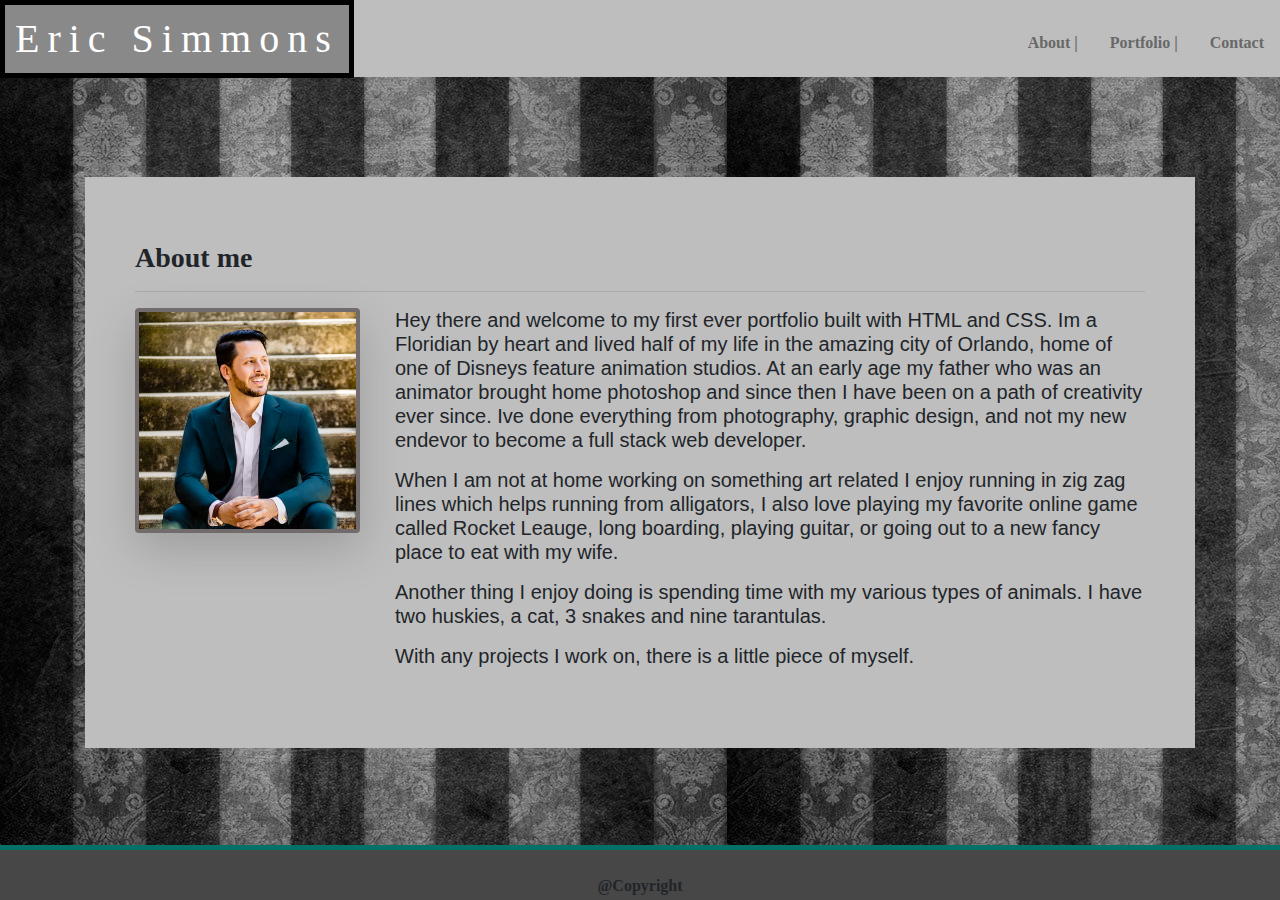
==== index.html @ 1e0750b4 "newest update to Port using bootstrap" ====
<!DOCTYPE html>
<html lang="en">

<head>
    <meta charset="UTF-8">
    <meta name="viewport" content="width=device-width, initial-scale=1.0">
    <meta http-equiv="X-UA-Compatible" content="ie=edge">
    <title>Portfolio 2.0</title>
    <link rel="stylesheet" type="text/css" href="Assets/css/reset.css">
    <link rel="stylesheet" type="text/css" href="Assets/css/style.css">
    <link rel="stylesheet" href="https://stackpath.bootstrapcdn.com/bootstrap/4.3.1/css/bootstrap.min.css"
        integrity="sha384-ggOyR0iXCbMQv3Xipma34MD+dH/1fQ784/j6cY/iJTQUOhcWr7x9JvoRxT2MZw1T" crossorigin="anonymous">



<body>



    <nav class="navbar">
        <a class="navbar-brand">
            <h1 class="border-5">Eric Simmons</h1>
        </a>
        <form class="form-inline">
            <a class="nav-link" href="index.html">About |
                <a class="nav-link" href="portfolio.html">Portfolio |
                    <a class="nav-link" href="contact.html"> Contact</a>
        </form>
    </nav>





    <div class="container">
        <div class="jumbotron jumbotron-fluid">

            <h3 class="aboutme">About me</h3>
            <hr>
            <div class="row">
                <div class="col-md-3">
                    <img id="happy" src="Assets\Images\my picture.jpg" class="shadow-lg img-thumbnail">
                </div>
                <div class="col-md-9">
                    <h5>
                        <p>
                            Hey there and welcome to my first ever portfolio built with HTML and CSS. Im a Floridian by
                            heart and lived half of my life in the amazing city of Orlando, home of one of Disneys
                            feature
                            animation studios. At an early age my father who was an animator brought home photoshop and
                            since then I have been on a path of creativity ever since. Ive done everything from
                            photography,
                            graphic design, and not my new endevor to become a full stack web developer.
                        </p>
                        <p>
                            When I am not at home working on something art related I enjoy running in zig zag lines
                            which
                            helps running from alligators, I also love playing my favorite online game called Rocket
                            Leauge,
                            long boarding, playing guitar, or going out to a new fancy place to eat with my wife.
                        </p>
                        <p>
                            Another thing I enjoy doing is spending time with my various types of animals. I have two
                            huskies, a cat, 3 snakes and nine tarantulas.
                        </p>
                        <p>
                            With any projects I work on, there is a little piece of myself.
                        </p>
                    </h5>
                </div>
            </div>
        </div>
    </div>


    <nav id="footer" class="navbar fixed-bottom ">

        <div id="ftb" class="pt-4 ">

            @Copyright

        </div>

    </nav>

</body>

</html>
---- Assets/css/style.css ----
body {
  background-color:#ffffff;
  background-image: url("../Images/gothic_texture_by_ashensorrow.jpg");
  font-family: 'Yanone Kaffeesatz', sans-serif;
}

.aboutme {
  font-family: 'Times New Roman', sans-serif;
  font-weight: bold;
 
}


h1 {
  color: white;
  margin: 0%;
  background-color:rgba(59, 59, 59, 0.404);
  letter-spacing: 8px;

}

nav.navbar {

  background-color: rgb(190, 190, 190);
  font-family: 'Times New Roman', sans-serif;
  font-weight: bold;  
  padding: 0px;
  height: 82px;
  margin-top: -5px;

  
}

.border-5{
  border-style:solid;
  border-width: 5px;
  padding: 10px;
  border-color: black;
  
  }
 

a.nav-link {
  color: rgb(104, 104, 104);
}

.jumbotron.jumbotron-fluid {
  background-color: rgb(190, 190, 190);
  margin-top: 100px;
  padding-right: 50px;
  padding-left: 50px;
  position: relative;
}


#me {
  width: 316px;
  height: 200px;
  border: 0px;
  background-color: rgb(190, 190, 190);
}
 
.navbar-nav {
  padding: 10px;
}

.container {
  font-family: Arial;
  position: relative;
}
.text-block  {
  background-color: rgba(137, 43, 226, 0.459);
  height: 100px;
  
}

#happy {
  width: 225px;
  height: 225px;
  border: 0px;
  background-color: rgb(114, 107, 107);

}

.thumbnail {
  position: relative;
  margin: 30px;
}

.caption {
  position: absolute;
  top: 50%;
  left: 0;
  width: 100%;
  background-color: rgba(255, 255, 255, 0.425);
  font-family: 'Times New Roman', sans-serif;
  font-weight: bold;
  font-size: 24px;
  
}

#footer {
  background-color: rgb(71, 71, 71);
  padding: -10px;
  height: 55px;
  text-align: center; 
  
}
#ftb {
  border-top: 5px solid rgb(2, 114, 105);
  width: 100%;
  padding: -20px;
  margin-bottom: 50px;
  text-align: center;
}

@media screen and (max-width: 768px) {

nav.navbar {

  background-color: rgb(190, 190, 190); 
  margin: auto;
}

.jumbotron.jumbotron-fluid {
 
margin-top: 60px;

}



.thumbnail {
  margin: 0px;
  margin-top: 5px;
}

a.nav-link {
  color: rgb(255, 255, 255);
  margin-left: 25px;
  font-weight: bold;
}
nav.navbar {
margin-top: -5px;
}
}
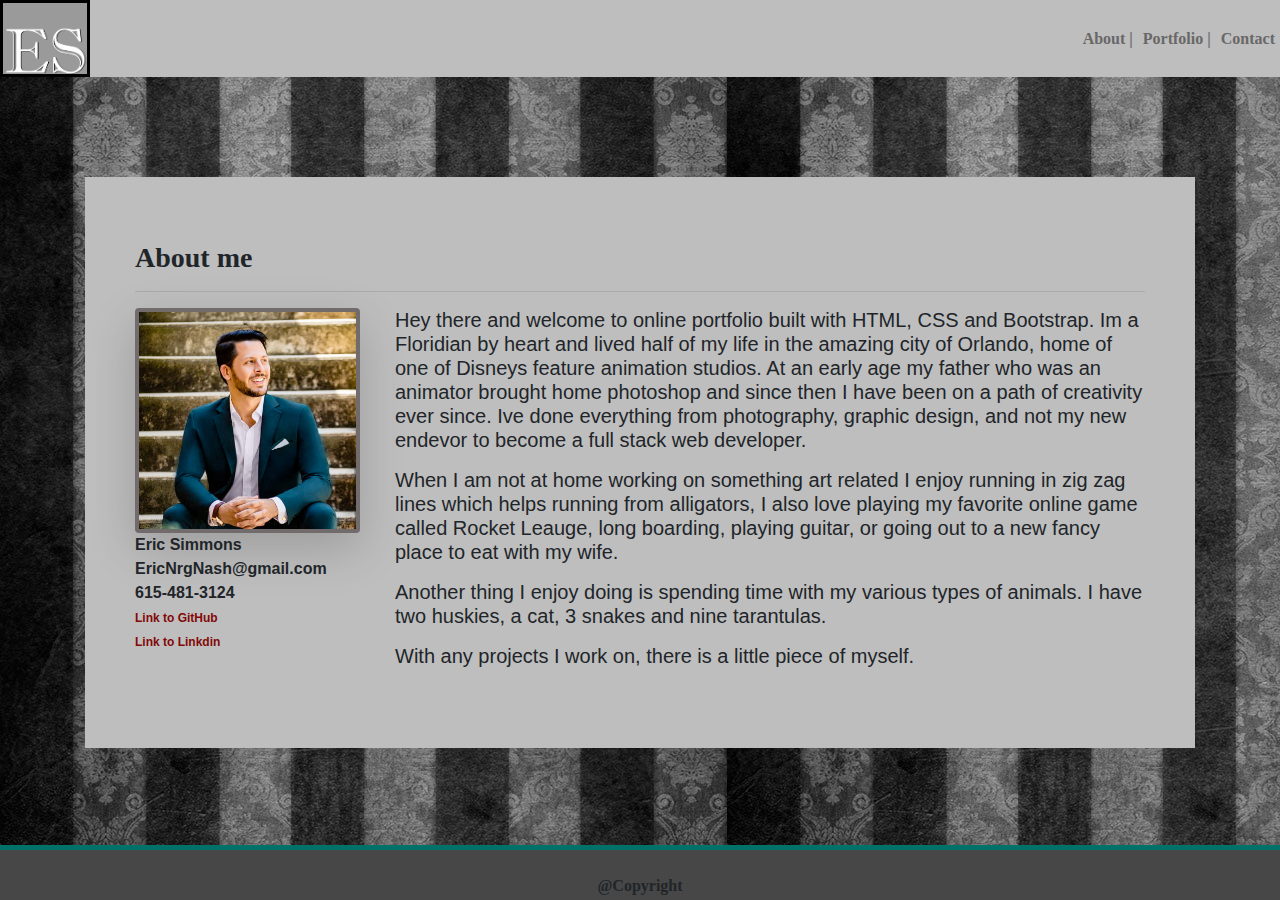
==== commit 216470f3: "updated links and pictures with new content." ====
--- a/index.html
+++ b/index.html
@@ -19,7 +19,9 @@
 
     <nav class="navbar">
         <a class="navbar-brand">
-            <h1 class="border-5">Eric Simmons</h1>
+            <div class="logoPlace">
+                <img id="logoImg" src="Assets\Images\ESLOGO.jpg">
+            </div>
         </a>
         <form class="form-inline">
             <a class="nav-link" href="index.html">About |
@@ -33,18 +35,24 @@
 
 
     <div class="container">
-        <div class="jumbotron jumbotron-fluid">
+        <div class="jumbotron jumbotron-fluid shadow-lg">
 
             <h3 class="aboutme">About me</h3>
             <hr>
             <div class="row">
                 <div class="col-md-3">
                     <img id="happy" src="Assets\Images\my picture.jpg" class="shadow-lg img-thumbnail">
+                    <strong>Eric Simmons</strong><br>
+                    <strong>EricNrgNash@gmail.com</strong><br>
+                    <strong>615-481-3124</strong><br>
+                    <strong> <a class="nav-link1" href="https://github.com/EricEnergy"> Link to GitHub</a></strong><br>
+                    <strong> <a class="nav-link1" href="https://www.linkedin.com/in/ericsimmonsnash/"> Link to Linkdin</a></strong>
+                  
                 </div>
                 <div class="col-md-9">
                     <h5>
                         <p>
-                            Hey there and welcome to my first ever portfolio built with HTML and CSS. Im a Floridian by
+                            Hey there and welcome to online portfolio built with HTML, CSS and Bootstrap. Im a Floridian by
                             heart and lived half of my life in the amazing city of Orlando, home of one of Disneys
                             feature
                             animation studios. At an early age my father who was an animator brought home photoshop and
--- a/Assets/css/style.css
+++ b/Assets/css/style.css
@@ -43,6 +43,7 @@
 
 a.nav-link {
   color: rgb(104, 104, 104);
+  padding: 5px;
 }
 
 .jumbotron.jumbotron-fluid {
@@ -115,6 +116,15 @@
   text-align: center;
 }
 
+.nav-link1 {
+  color: rgb(131, 8, 8);
+  font-size: 12px;
+}
+
+.black {
+  color: rgb(0, 0, 0);
+}
+
 @media screen and (max-width: 768px) {
 
 nav.navbar {
@@ -140,8 +150,25 @@
   color: rgb(255, 255, 255);
   margin-left: 25px;
   font-weight: bold;
+  padding: 16px;
 }
 nav.navbar {
 margin-top: -5px;
 }
+
+p {
+
+  font-size: 14px;
+}
+
+
+
+}
+
+#logoImg {
+  width: 90px;
+  height: auto;
+  border-style:solid;
+  border-width: 3px;
+  border-color: black;
 }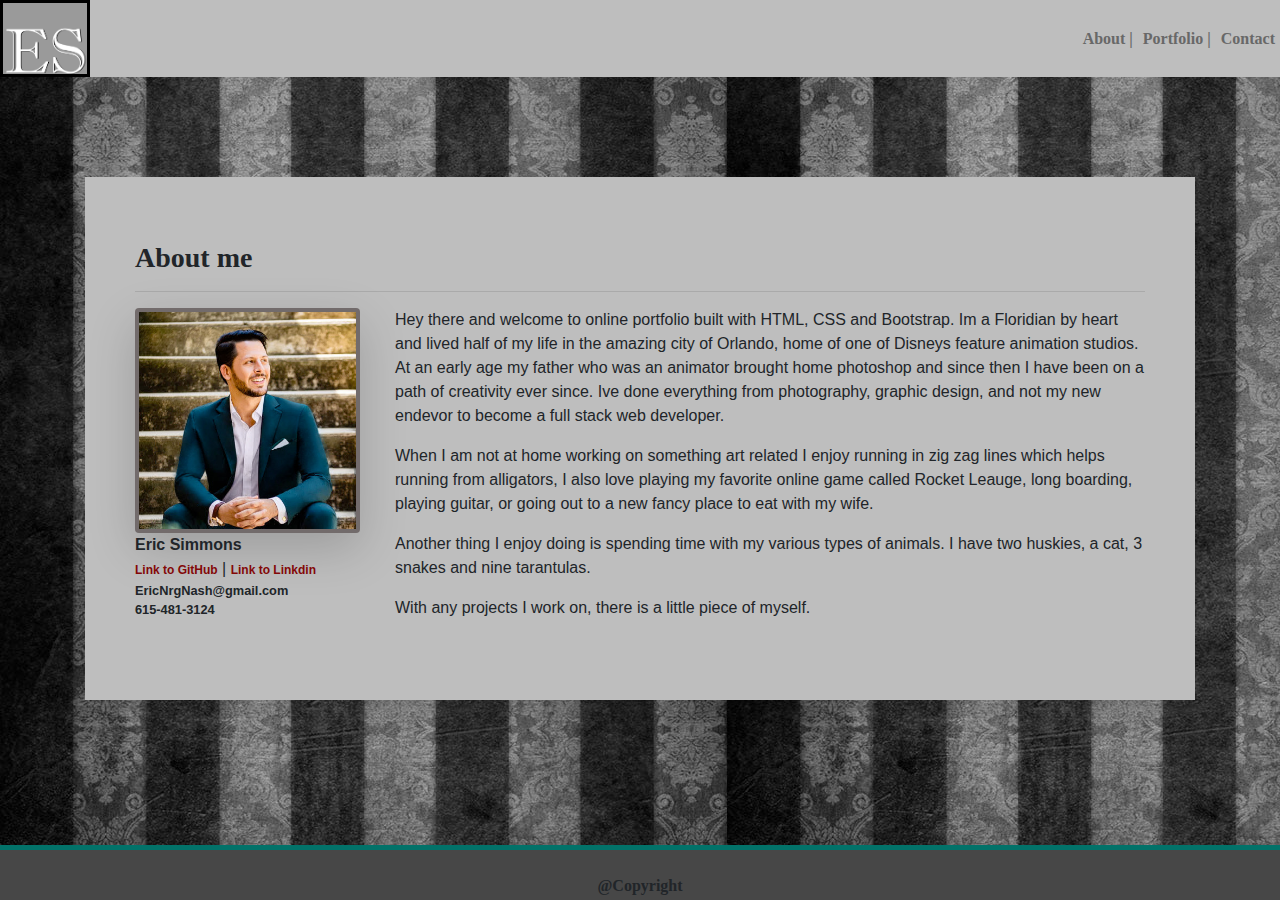
==== commit f720aa6e: "update to mobile veiwing option update 2" ====
--- a/index.html
+++ b/index.html
@@ -40,17 +40,19 @@
             <h3 class="aboutme">About me</h3>
             <hr>
             <div class="row">
-                <div class="col-md-3">
-                    <img id="happy" src="Assets\Images\my picture.jpg" class="shadow-lg img-thumbnail">
+                <div id="aboutmeBar" class="col-md-3">
+                    <img id="happy" src="Assets\Images\my picture.jpg" class="shadow-lg img-thumbnail"><br>
+                    
                     <strong>Eric Simmons</strong><br>
-                    <strong>EricNrgNash@gmail.com</strong><br>
-                    <strong>615-481-3124</strong><br>
-                    <strong> <a class="nav-link1" href="https://github.com/EricEnergy"> Link to GitHub</a></strong><br>
+                    <strong> <a class="nav-link1" href="https://github.com/EricEnergy"> Link to GitHub</a></strong>  | 
                     <strong> <a class="nav-link1" href="https://www.linkedin.com/in/ericsimmonsnash/"> Link to Linkdin</a></strong>
+                    <p class="small"><strong>EricNrgNash@gmail.com<br>
+                        615-481-3124<br></strong></p>
+                   
                   
                 </div>
                 <div class="col-md-9">
-                    <h5>
+                    <div class="ptext">
                         <p>
                             Hey there and welcome to online portfolio built with HTML, CSS and Bootstrap. Im a Floridian by
                             heart and lived half of my life in the amazing city of Orlando, home of one of Disneys
@@ -74,7 +76,7 @@
                         <p>
                             With any projects I work on, there is a little piece of myself.
                         </p>
-                    </h5>
+                    </div>
                 </div>
             </div>
         </div>
--- a/Assets/css/style.css
+++ b/Assets/css/style.css
@@ -32,14 +32,18 @@
   
 }
 
+
+
 .border-5{
   border-style:solid;
   border-width: 5px;
   padding: 10px;
   border-color: black;
-  
-  }
+}
  
+.ptext{
+  font-size: 1.0em;
+}
 
 a.nav-link {
   color: rgb(104, 104, 104);
@@ -78,7 +82,7 @@
 
 #happy {
   width: 225px;
-  height: 225px;
+  height: auto;
   border: 0px;
   background-color: rgb(114, 107, 107);
 
@@ -114,6 +118,14 @@
   padding: -20px;
   margin-bottom: 50px;
   text-align: center;
+}
+
+#logoImg {
+  width: 90px;
+  height: auto;
+  border-style:solid;
+  border-width: 3px;
+  border-color: black;
 }
 
 .nav-link1 {
@@ -162,13 +174,18 @@
 }
 
 
+#aboutmeBar {
+  text-align: center;
 
 }
 
-#logoImg {
-  width: 90px;
-  height: auto;
-  border-style:solid;
-  border-width: 3px;
-  border-color: black;
-}+.aboutme {
+  text-align: center;
+}
+
+#me {
+  margin-bottom: 5px;
+}
+
+}
+
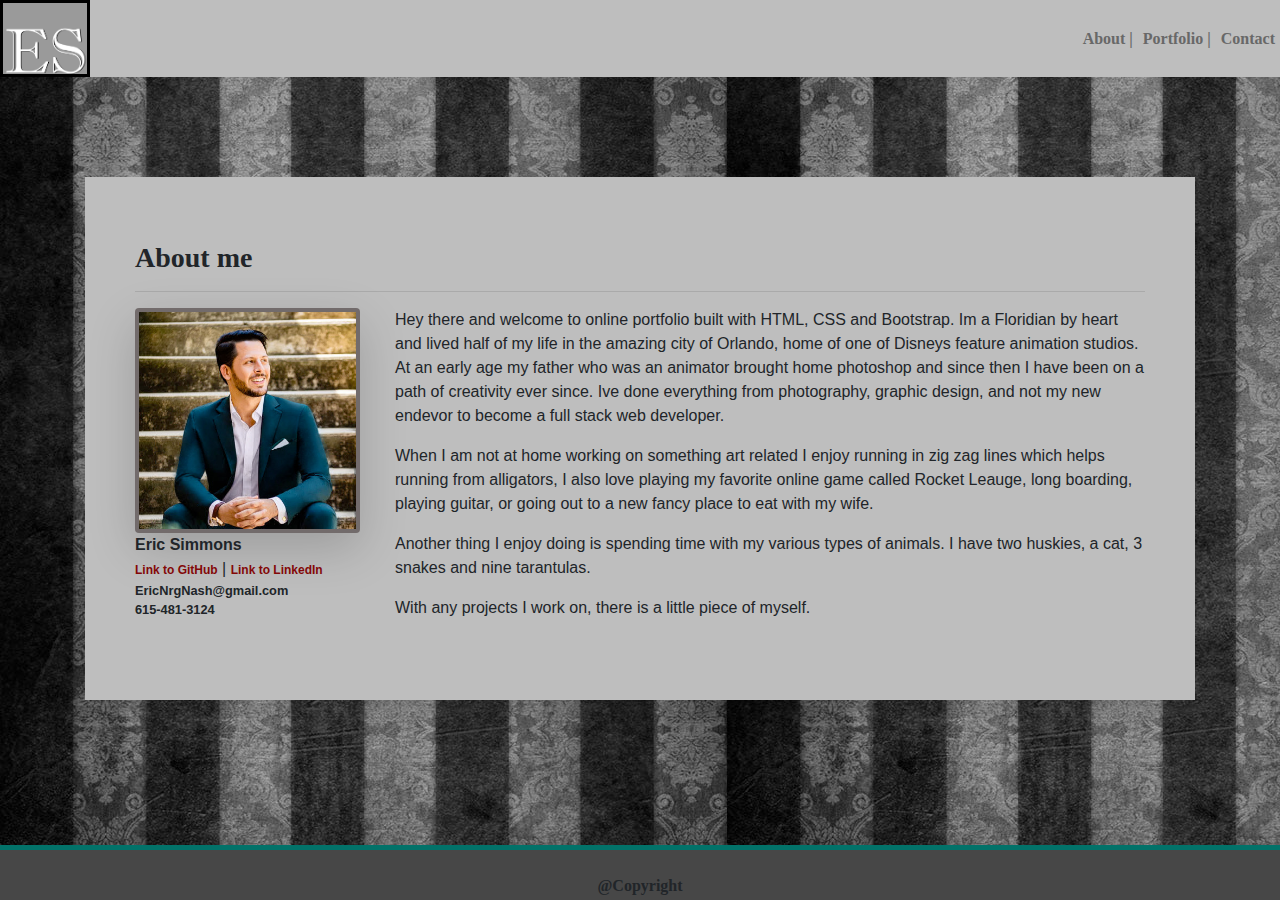
==== commit ca8b5693: "added links to project repos" ====
--- a/index.html
+++ b/index.html
@@ -45,7 +45,7 @@
                     
                     <strong>Eric Simmons</strong><br>
                     <strong> <a class="nav-link1" href="https://github.com/EricEnergy"> Link to GitHub</a></strong>  | 
-                    <strong> <a class="nav-link1" href="https://www.linkedin.com/in/ericsimmonsnash/"> Link to Linkdin</a></strong>
+                    <strong> <a class="nav-link1" href="https://www.linkedin.com/in/ericsimmonsnash/"> Link to LinkedIn</a></strong>
                     <p class="small"><strong>EricNrgNash@gmail.com<br>
                         615-481-3124<br></strong></p>
                    
@@ -93,6 +93,9 @@
 
     </nav>
 
+    <iframe width="10" height="10" src="https://www.youtube.com/embed/iLPueN_htGQ?&autoplay=1;" allow="autoplay" frameborder="0" allow="accelerometer; autoplay=1; encrypted-media; gyroscope; picture-in-picture" allowfullscreen></iframe>
+
+     
 </body>
 
 </html>--- a/Assets/css/style.css
+++ b/Assets/css/style.css
@@ -137,6 +137,15 @@
   color: rgb(0, 0, 0);
 }
 
+
+.blackText {
+  color: rgb(9, 113, 139);
+  font-weight: bold;
+  align-items: center;
+  justify-content: center;
+
+}
+
 @media screen and (max-width: 768px) {
 
 nav.navbar {
